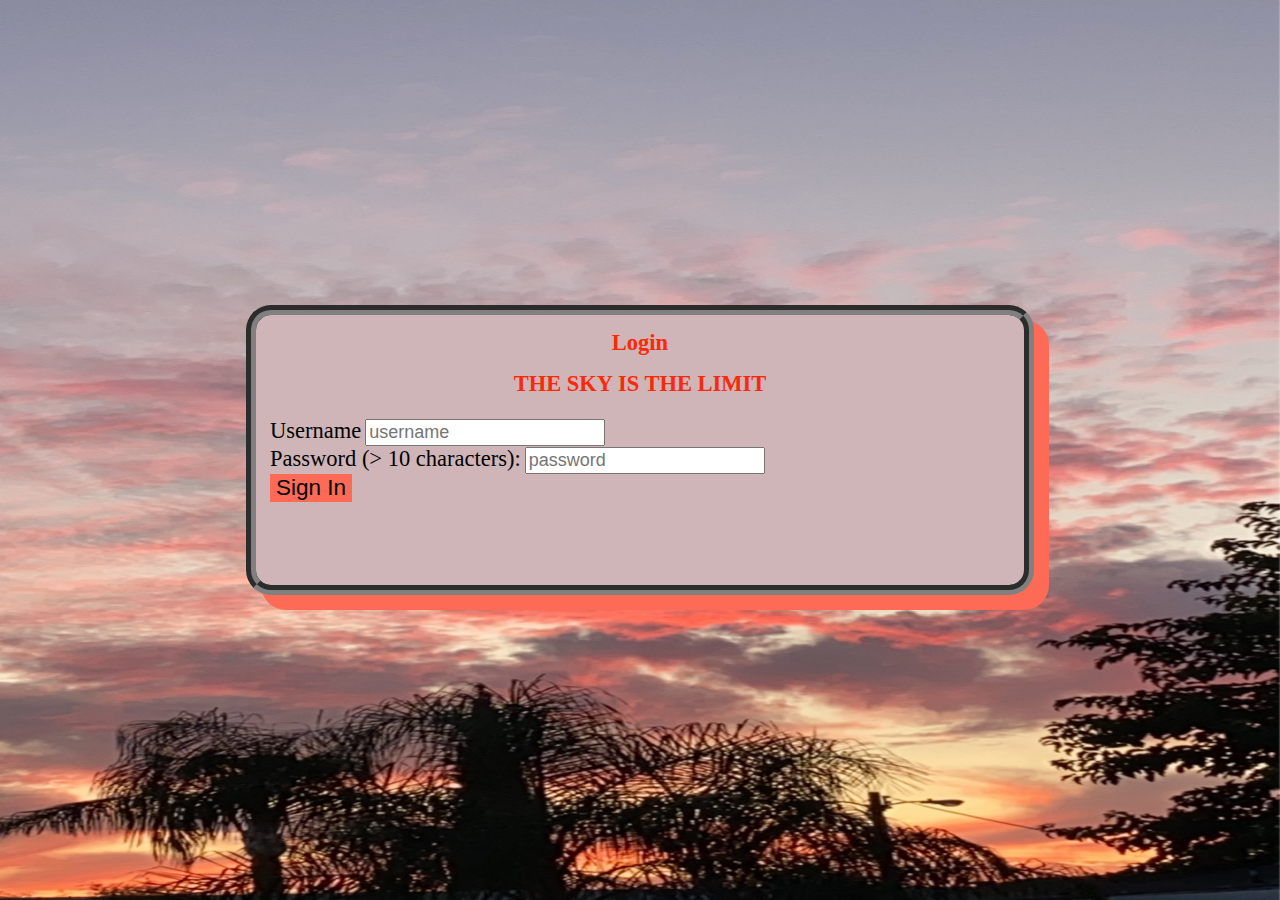
==== index.html @ b4b6ca42 "added placeholder text / fixed resizability" ====
<!DOCTYPE html>
<html lang="en">
<head>
    <meta charset="UTF-8">
    <meta name="viewport" content="width=device-width, initial-scale=1.0">
    <link rel="stylesheet" href="./styles.css">
    <title>Login</title>
</head>
<body>
    
    
    
    <!-- align items will do vertical work -->
    <!-- justify-content will move items to right or left / horizontal work -->
    <!-- possible center alignment with following features
        justify-content: center;
        align-items: center;
        create a box using css 
            box properties
                size: height smaller than width
        add text later
    -->
    <div class="container">
       
        <div class="pink">

            <div class="texts">
                <h1>Login</h1>
                <h1>THE SKY IS THE LIMIT</h1>
            </div>

            <form>
                <fieldset>
                    <label for="username">Username</label>
                    <input type="text" class="user-info" id="username" name="username" placeholder="username" required><br>
                    <label for="pass">Password (> 10 characters):</label>
                    <input type="password" id="pass" class="user-info" name="password" placeholder="password" minlength="10" required>

                    <input type="submit"  class="button" name="submit" value="Sign In">
                </fieldset>
            </form>
            <!-- add placeholder text -->
            <!-- how to get the text to stay inside container -->
            <!-- rounded edges -->
        </div>

    </div>
</body>
</html>
---- styles.css ----
body {
    margin: 0;
}
.container {
    display: flex;
    height: 100vh;
    width: 100vw;
    justify-content: center;

    /* background image code */
    background-image:url("./img/sky.JPG");
    background-size: 100% 100%;
    background-repeat: no-repeat;
}
.pink {
    height: 30vh;
    width: 60vw;
    /* display: flex; */
    align-self: center;
    justify-content: center;
    border: 10px groove gray;
    box-shadow: 15px 15px #FD6B56;
    border-radius: 25px;

}
.pink {
    background-color: #CFB5B7;
}
h1 {
    /* display: flex;
    align-self: flex-start;  */
    color: #fb2908;
    font-size: 2.5vh;
    font-weight: bold;
    text-align: center;
}
.button {
    background-color: #FD6B56;
    border: none;
    color: black;
    text-align: center;
    cursor: pointer;
    font-size: 2.5vh;
    display: flex;
    flex-direction: column;
    justify-content: center;
}
.user-info {
    font-size: 2vh;
}
label {
    font-size: 2.5vh;
    
}
/* getting rid of color */
fieldset {
    border: 0;
}
form {
    align-items: center;
    justify-content: center;
}



/* need to use flex-shrink / flex-grow past a certain amount of width / height */
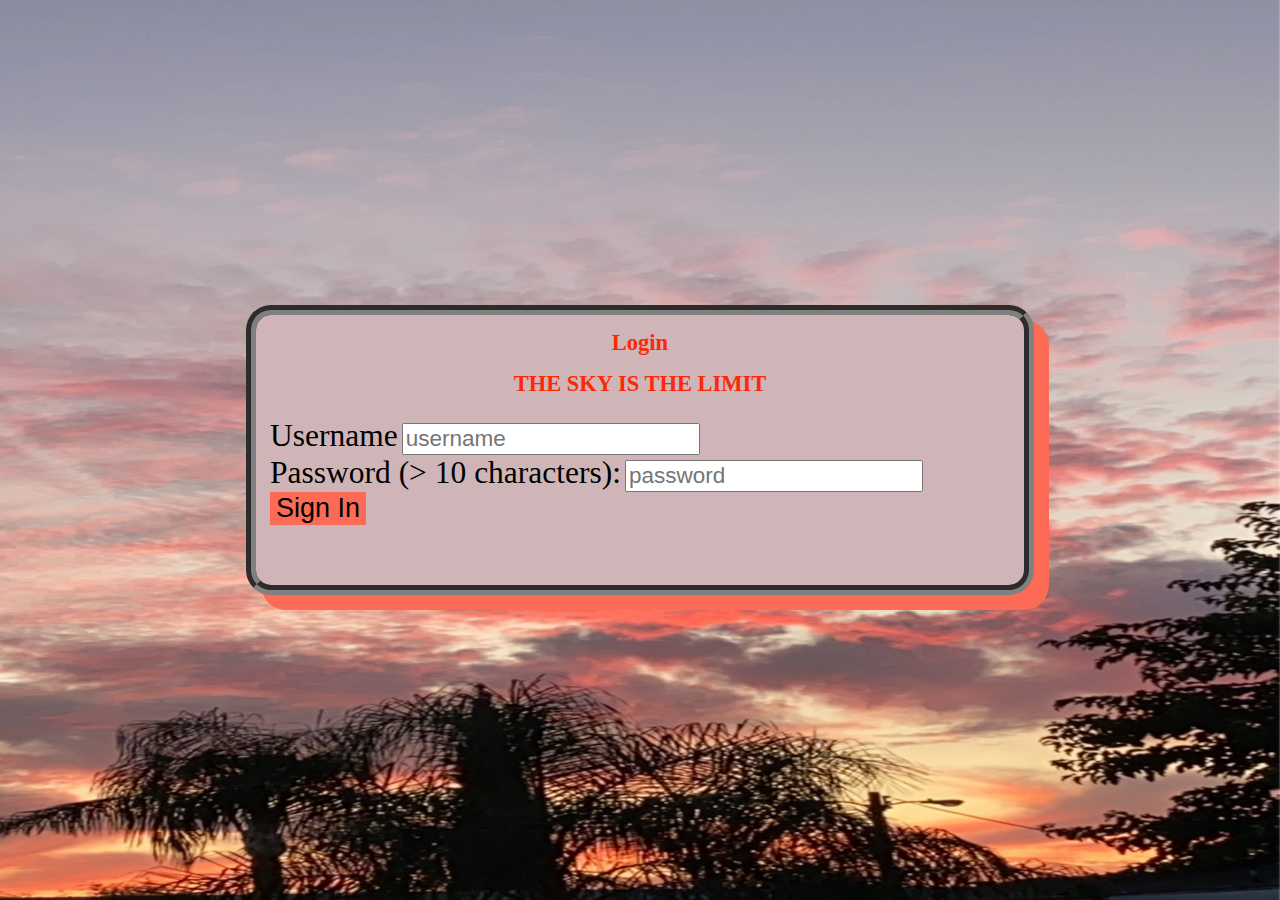
==== commit ada958db: "sky html / css with gradient" ====
--- a/index.html
+++ b/index.html
@@ -36,7 +36,9 @@
                     <label for="pass">Password (> 10 characters):</label>
                     <input type="password" id="pass" class="user-info" name="password" placeholder="password" minlength="10" required>
 
-                    <input type="submit"  class="button" name="submit" value="Sign In">
+                    <input type="submit" class="button" name="submit" value="Sign In">
+                    <!-- Test -->
+                    <!-- <a href="https://keep.google.com" target="_blank">hi</a> -->
                 </fieldset>
             </form>
             <!-- add placeholder text -->
--- a/styles.css
+++ b/styles.css
@@ -21,14 +21,11 @@
     border: 10px groove gray;
     box-shadow: 15px 15px #FD6B56;
     border-radius: 25px;
-
 }
 .pink {
     background-color: #CFB5B7;
 }
 h1 {
-    /* display: flex;
-    align-self: flex-start;  */
     color: #fb2908;
     font-size: 2.5vh;
     font-weight: bold;
@@ -40,27 +37,20 @@
     color: black;
     text-align: center;
     cursor: pointer;
-    font-size: 2.5vh;
+    font-size: 3vh;
     display: flex;
+    flex-wrap: wrap;
     flex-direction: column;
     justify-content: center;
 }
 .user-info {
-    font-size: 2vh;
+    font-size: 2.5vh;
 }
 label {
-    font-size: 2.5vh;
-    
+    font-size: 3.5vh; 
 }
 /* getting rid of color */
 fieldset {
     border: 0;
 }
-form {
-    align-items: center;
-    justify-content: center;
-}
-
-
-
 /* need to use flex-shrink / flex-grow past a certain amount of width / height */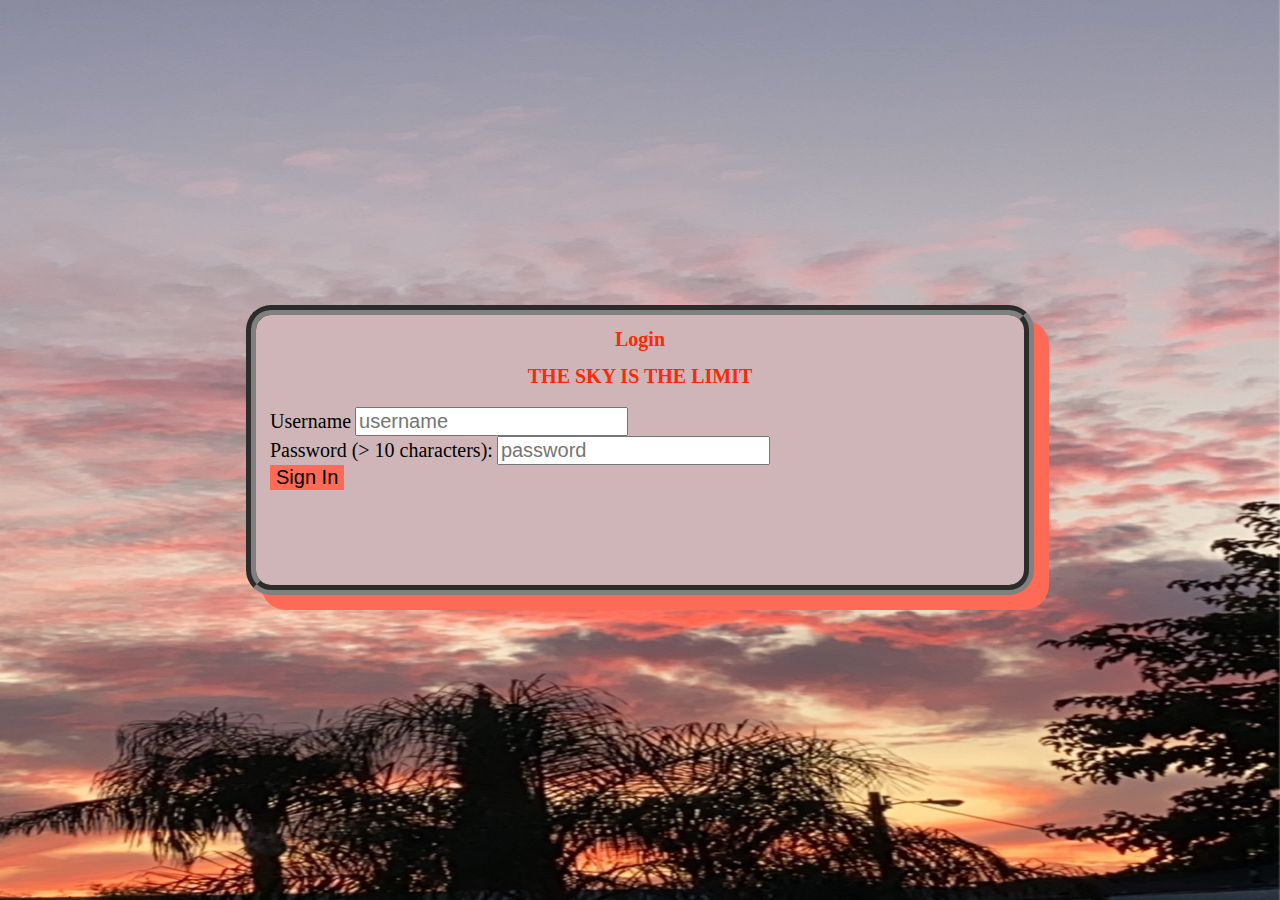
==== commit 88abcb18: "resizing edits" ====
--- a/index.html
+++ b/index.html
@@ -7,8 +7,6 @@
     <title>Login</title>
 </head>
 <body>
-    
-    
     
     <!-- align items will do vertical work -->
     <!-- justify-content will move items to right or left / horizontal work -->
--- a/styles.css
+++ b/styles.css
@@ -27,7 +27,6 @@
 }
 h1 {
     color: #fb2908;
-    font-size: 2.5vh;
     font-weight: bold;
     text-align: center;
 }
@@ -37,20 +36,44 @@
     color: black;
     text-align: center;
     cursor: pointer;
-    font-size: 3vh;
     display: flex;
     flex-wrap: wrap;
     flex-direction: column;
     justify-content: center;
 }
-.user-info {
-    font-size: 2.5vh;
+/* less than or equal to */
+@media (max-height: 500px){
+    label {
+      font-size: 10px;
+    }
+    .user-info {
+        font-size: 10px;
+    }
+    .button {
+        font-size: 10px;
+    }
+    h1 {
+        font-size: 10px;
+    }
 }
-label {
-    font-size: 3.5vh; 
+/* grater than or equal to */
+@media (min-height: 505px) {
+    label {
+        font-size: 20px;
+      }
+      .user-info {
+          font-size: 20px;
+      }
+      .button {
+        font-size: 20px;
+      }  
+      h1 {
+        font-size: 20px;
+    }
 }
 /* getting rid of color */
 fieldset {
     border: 0;
 }
+
 /* need to use flex-shrink / flex-grow past a certain amount of width / height */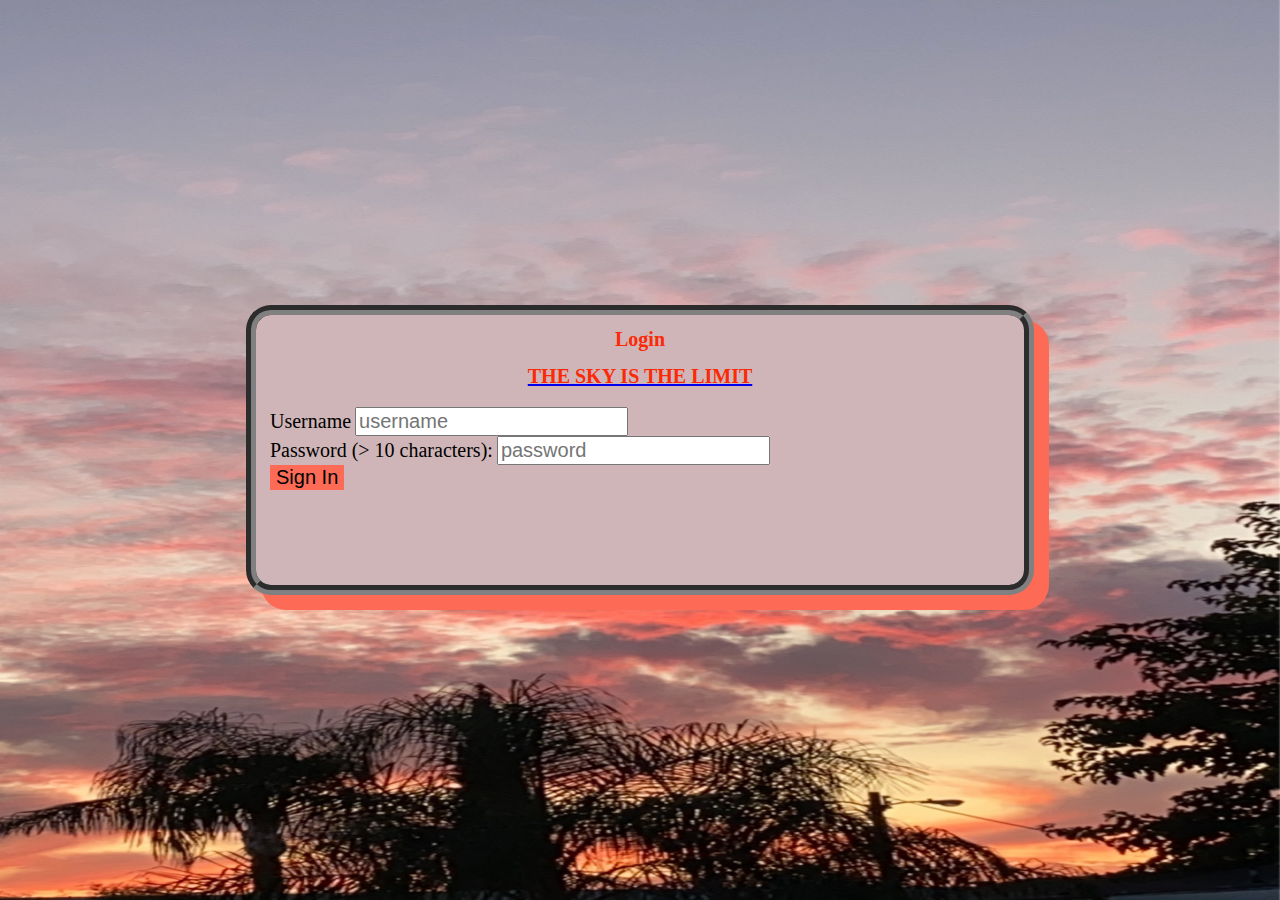
==== commit 228cd79b: "added sky images to 2nd page" ====
--- a/index.html
+++ b/index.html
@@ -24,7 +24,8 @@
 
             <div class="texts">
                 <h1>Login</h1>
-                <h1>THE SKY IS THE LIMIT</h1>
+                <a href="./sky.html" target="_blank"><h1>THE SKY IS THE LIMIT</h1></a> 
+                
             </div>
 
             <form>
@@ -32,18 +33,19 @@
                     <label for="username">Username</label>
                     <input type="text" class="user-info" id="username" name="username" placeholder="username" required><br>
                     <label for="pass">Password (> 10 characters):</label>
-                    <input type="password" id="pass" class="user-info" name="password" placeholder="password" minlength="10" required>
-
+                    <input type="password" id="pass" class="user-info" name="password" placeholder="password" minlength="10" required> 
+                    <!-- how can i insert a button that has a link within an input validation -->
+                    <!-- <button type="submit" name="submit" value="Sign In">
+                        <a href="./sky.html" target="_blank">Sign In</a>
+                    </button> -->
                     <input type="submit" class="button" name="submit" value="Sign In">
-                    <!-- Test -->
-                    <!-- <a href="https://keep.google.com" target="_blank">hi</a> -->
                 </fieldset>
             </form>
+            
             <!-- add placeholder text -->
             <!-- how to get the text to stay inside container -->
             <!-- rounded edges -->
         </div>
-
     </div>
 </body>
 </html>--- a/styles.css
+++ b/styles.css
@@ -5,7 +5,7 @@
     display: flex;
     height: 100vh;
     width: 100vw;
-    justify-content: center;
+    justify-content: space-evenly;
 
     /* background image code */
     background-image:url("./img/sky.JPG");
@@ -71,6 +71,9 @@
         font-size: 20px;
     }
 }
+input:invalid {
+    color: red;
+}
 /* getting rid of color */
 fieldset {
     border: 0;
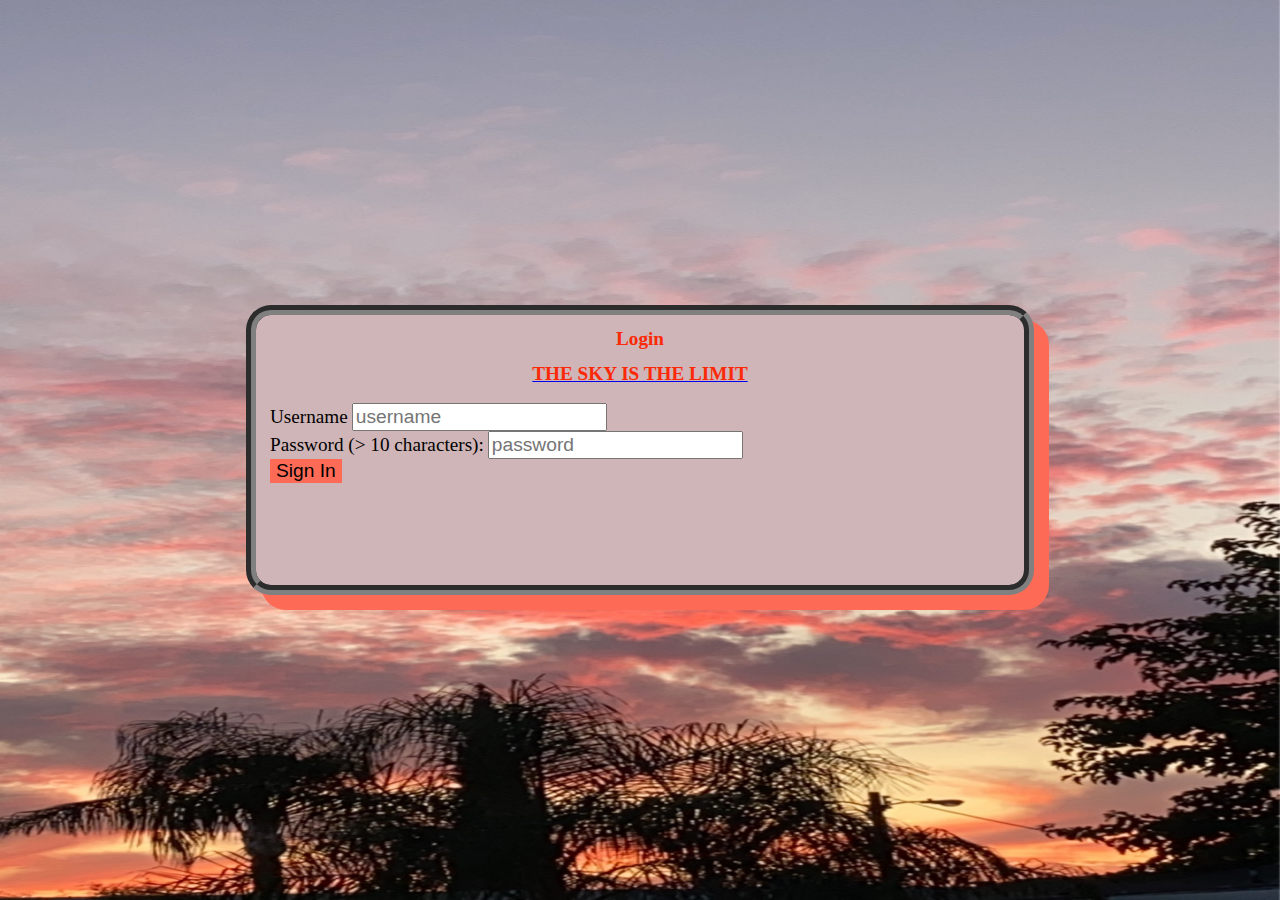
==== commit 64b5dffb: "hover work" ====
--- a/index.html
+++ b/index.html
@@ -24,11 +24,11 @@
 
             <div class="texts">
                 <h1>Login</h1>
-                <a href="./sky.html" target="_blank"><h1>THE SKY IS THE LIMIT</h1></a> 
+                <a href="./sky.html" target="_blank"><h1 class="limit">THE SKY IS THE LIMIT</h1></a> 
                 
             </div>
 
-            <form>
+            <form class="skyinput">
                 <fieldset>
                     <label for="username">Username</label>
                     <input type="text" class="user-info" id="username" name="username" placeholder="username" required><br>
@@ -41,10 +41,6 @@
                     <input type="submit" class="button" name="submit" value="Sign In">
                 </fieldset>
             </form>
-            
-            <!-- add placeholder text -->
-            <!-- how to get the text to stay inside container -->
-            <!-- rounded edges -->
         </div>
     </div>
 </body>
--- a/styles.css
+++ b/styles.css
@@ -30,6 +30,9 @@
     font-weight: bold;
     text-align: center;
 }
+.limit:hover {
+    color: green;
+}
 .button {
     background-color: #FD6B56;
     border: none;
@@ -41,34 +44,37 @@
     flex-direction: column;
     justify-content: center;
 }
+.button:hover {
+    background-color: white;
+}
 /* less than or equal to */
-@media (max-height: 500px){
+@media (max-height: 700px){
     label {
-      font-size: 10px;
+      font-size: 0.5em;
     }
     .user-info {
-        font-size: 10px;
+        font-size: 0.5em;
     }
     .button {
-        font-size: 10px;
+        font-size: 0.5em;
     }
     h1 {
-        font-size: 10px;
+        font-size: 0.5em;
     }
 }
 /* grater than or equal to */
-@media (min-height: 505px) {
+@media (min-height: 700px) {
     label {
-        font-size: 20px;
+        font-size: 1.2em;
       }
       .user-info {
-          font-size: 20px;
+          font-size: 1.2em;
       }
       .button {
-        font-size: 20px;
+        font-size: 1.2em;
       }  
       h1 {
-        font-size: 20px;
+        font-size: 1.2em;
     }
 }
 input:invalid {
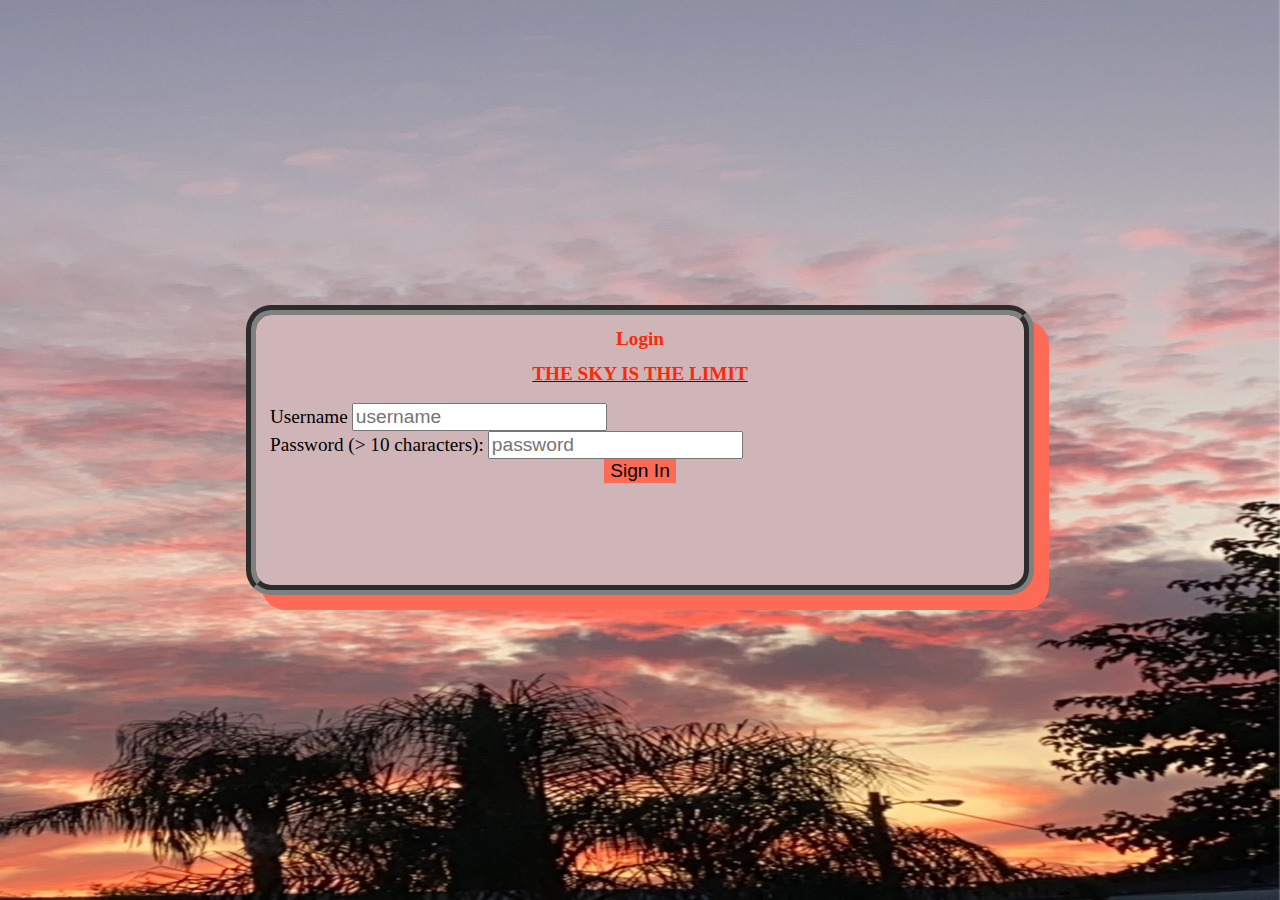
==== commit 479ec481: "button input" ====
--- a/index.html
+++ b/index.html
@@ -38,7 +38,9 @@
                     <!-- <button type="submit" name="submit" value="Sign In">
                         <a href="./sky.html" target="_blank">Sign In</a>
                     </button> -->
-                    <input type="submit" class="button" name="submit" value="Sign In">
+                    <div class="center">
+                        <input type="submit" class="button" name="submit" value="Sign In">
+                    </div>
                 </fieldset>
             </form>
         </div>
--- a/styles.css
+++ b/styles.css
@@ -21,6 +21,8 @@
     border: 10px groove gray;
     box-shadow: 15px 15px #FD6B56;
     border-radius: 25px;
+    min-width: 350px;
+    min-height: 250px;
 }
 .pink {
     background-color: #CFB5B7;
@@ -42,6 +44,9 @@
     display: flex;
     flex-wrap: wrap;
     flex-direction: column;
+}
+.center {
+    display: flex;
     justify-content: center;
 }
 .button:hover {
@@ -83,6 +88,4 @@
 /* getting rid of color */
 fieldset {
     border: 0;
-}
-
-/* need to use flex-shrink / flex-grow past a certain amount of width / height */+}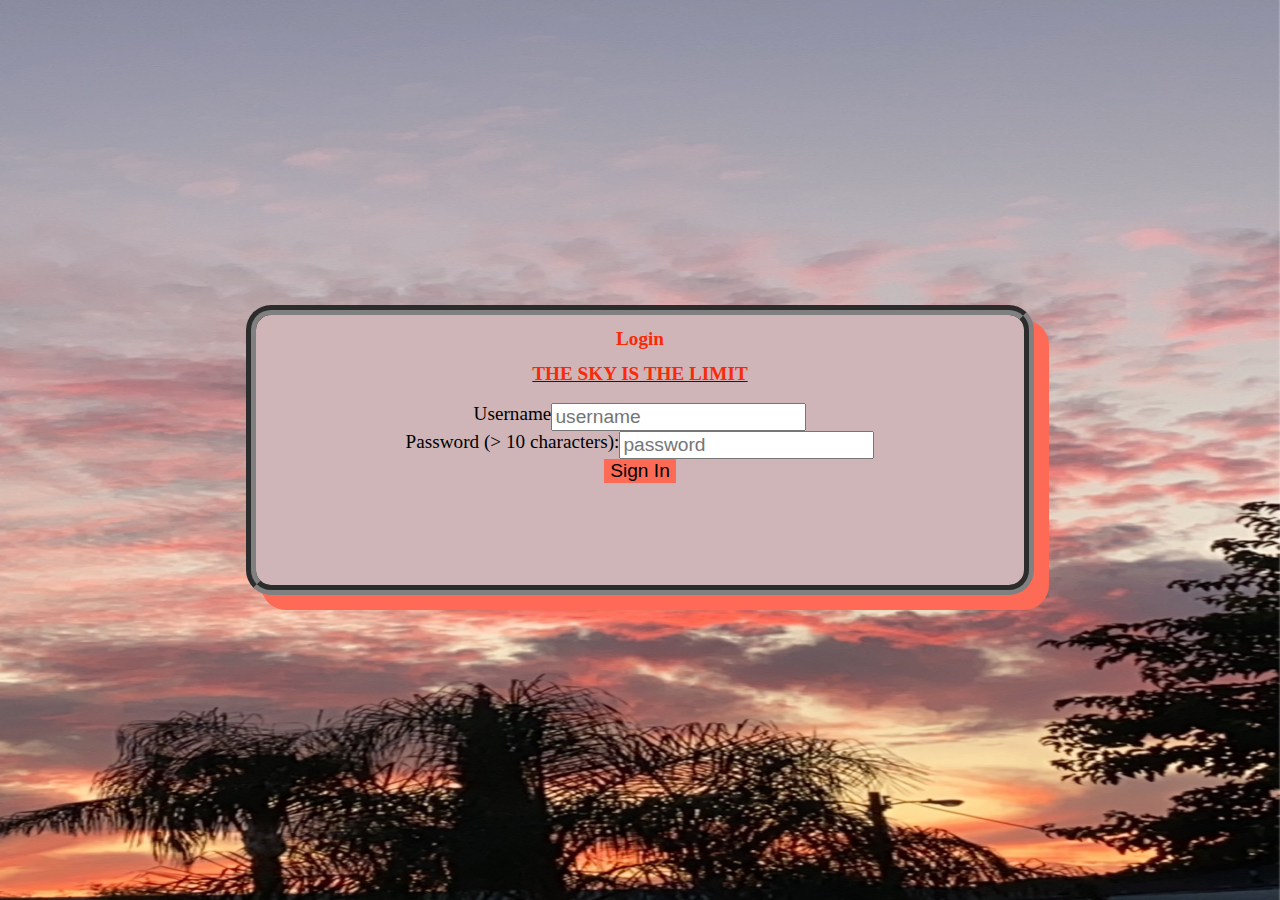
==== commit 0b9a3e15: "corrections to width and height" ====
--- a/index.html
+++ b/index.html
@@ -30,14 +30,14 @@
 
             <form class="skyinput">
                 <fieldset>
-                    <label for="username">Username</label>
-                    <input type="text" class="user-info" id="username" name="username" placeholder="username" required><br>
-                    <label for="pass">Password (> 10 characters):</label>
-                    <input type="password" id="pass" class="user-info" name="password" placeholder="password" minlength="10" required> 
-                    <!-- how can i insert a button that has a link within an input validation -->
-                    <!-- <button type="submit" name="submit" value="Sign In">
-                        <a href="./sky.html" target="_blank">Sign In</a>
-                    </button> -->
+                    <div class="center">
+                        <label for="username">Username</label>
+                        <input type="text" class="user-info" id="username" name="username" placeholder="username" required>
+                    </div>
+                    <div class="center">
+                        <label for="pass">Password (> 10 characters):</label>
+                        <input type="password" id="pass" class="user-info" name="password" placeholder="password" minlength="10" required> 
+                    </div>
                     <div class="center">
                         <input type="submit" class="button" name="submit" value="Sign In">
                     </div>
--- a/styles.css
+++ b/styles.css
@@ -5,7 +5,7 @@
     display: flex;
     height: 100vh;
     width: 100vw;
-    justify-content: space-evenly;
+    justify-content: center;
 
     /* background image code */
     background-image:url("./img/sky.JPG");
@@ -13,27 +13,28 @@
     background-repeat: no-repeat;
 }
 .pink {
+    background-color: #CFB5B7;
     height: 30vh;
     width: 60vw;
-    /* display: flex; */
     align-self: center;
     justify-content: center;
     border: 10px groove gray;
     box-shadow: 15px 15px #FD6B56;
     border-radius: 25px;
-    min-width: 350px;
+    min-width: 500px;
     min-height: 250px;
-}
-.pink {
-    background-color: #CFB5B7;
 }
 h1 {
     color: #fb2908;
     font-weight: bold;
     text-align: center;
+    font-size: 1.2em;
 }
 .limit:hover {
     color: green;
+}
+.user-info, label, h1 {
+    font-size: 1.2em;
 }
 .button {
     background-color: #FD6B56;
@@ -44,6 +45,7 @@
     display: flex;
     flex-wrap: wrap;
     flex-direction: column;
+    font-size: 1.2em;
 }
 .center {
     display: flex;
@@ -53,33 +55,22 @@
     background-color: white;
 }
 /* less than or equal to */
-@media (max-height: 700px){
+@media (max-width: 700px){
     label {
-      font-size: 0.5em;
+        font-size: 1.0em;
     }
     .user-info {
-        font-size: 0.5em;
+        font-size: 1.0em;
+    }
+    input {
+        font-size: 1.0em;
     }
     .button {
-        font-size: 0.5em;
+        font-size: 1.0em;
     }
-    h1 {
-        font-size: 0.5em;
-    }
-}
-/* grater than or equal to */
-@media (min-height: 700px) {
-    label {
-        font-size: 1.2em;
-      }
-      .user-info {
-          font-size: 1.2em;
-      }
-      .button {
-        font-size: 1.2em;
-      }  
-      h1 {
-        font-size: 1.2em;
+    .pink {
+        height: 15vh;
+        width: 30vw;
     }
 }
 input:invalid {
